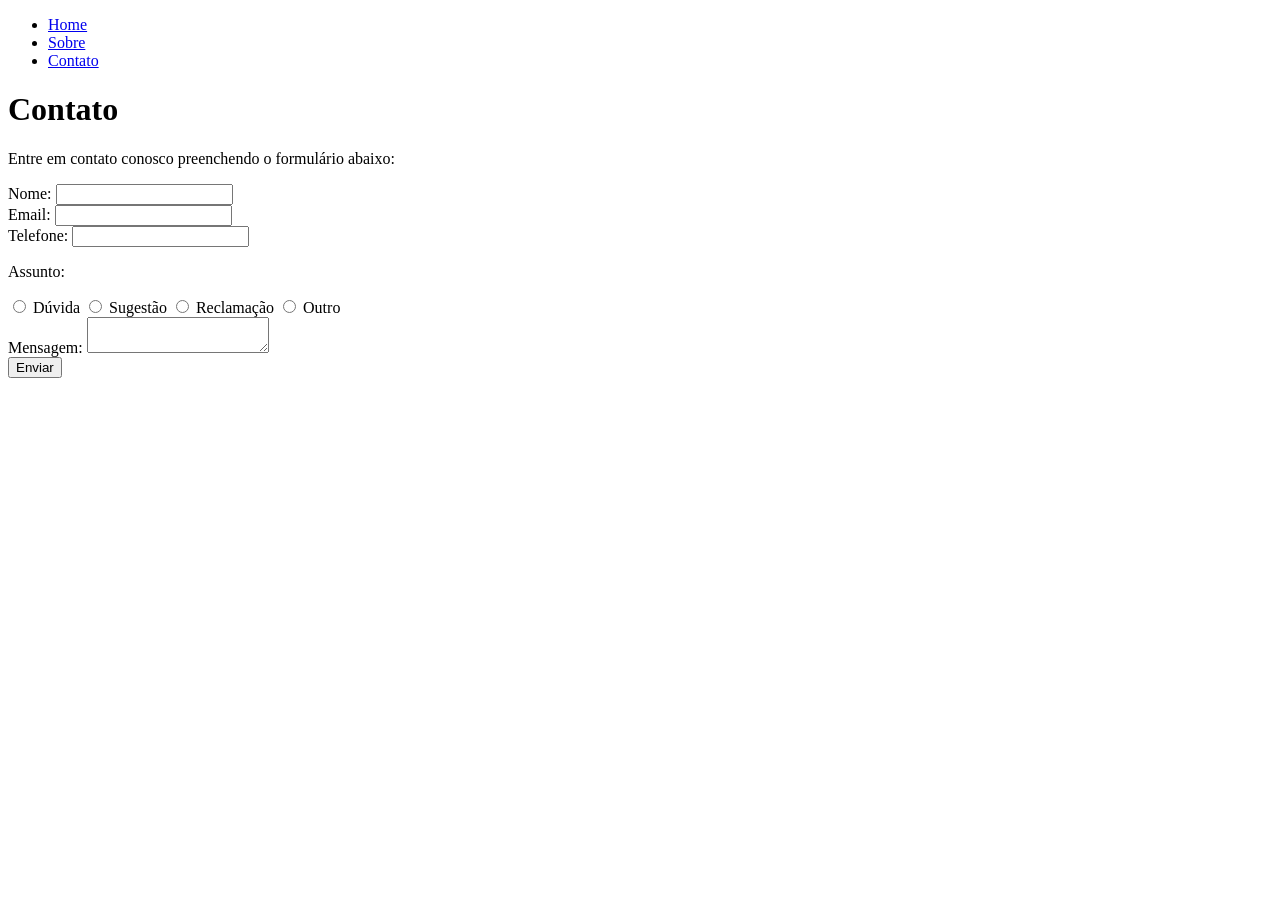
==== contato/index.html @ 91c4dcbe "feat: Criar Página de Contato com Formulário Criação da página de contato com formulário" ====
<!DOCTYPE html>
<html lang="en">
<head>
    <meta charset="UTF-8">
    <meta name="viewport" content="width=device-width, initial-scale=1.0">
    <link rel="stylesheet" href="style.css">
    <title>Contato - Nome do Trabalho</title>
</head>
<body>
    <!--menu de navegação (todos os arquivos HTML terão nas suas páginas)-->
    <!--<header>-->
        <nav class="nav">
        <ul>
            <li><a href="index.html">Home</a></li>
            <li><a href="index.html">Sobre</a></li>
            <li><a href="index.html">Contato</a></li>
        </ul>
    </nav>
    <!--</header>-->
    <main>
        <h1>Contato</h1>
        <p>Entre em contato conosco preenchendo o formulário abaixo:</p>
        <form id="contato">
            <div class="field">
                <label for="nome">Nome:</label>
                <input type="text" id="nome" name="nome" required>
            </div>
            <div class="field">
                <label for="email">Email:</label>
                <input type="email" id="email" name="email" required>
            </div>
            <div class="field">
                <label for="telefone">Telefone:</label>
                <input type="tel" id="telefone" name="telefone" required>
            </div>
            <div class="field">
                <p>Assunto:</p>
                <div class="options">
                    <label><input type="radio" name="assunto" value="Dúvida" required> Dúvida</label>
                    <label><input type="radio" name="assunto" value="Sugestão"> Sugestão</label>
                    <label><input type="radio" name="assunto" value="Reclamação"> Reclamação</label>
                    <label><input type="radio" name="assunto" value="Outro"> Outro</label>
                </div>
            </div>
            <div class="field">
                <label for="mensagem">Mensagem:</label>
                <textarea id="mensagem" name="mensagem" required></textarea>
            </div>
            <button type="submit">Enviar</button>
        </form>

        <!-- área para exibir a resposta após o envio do formulário (inicialmente oculta) 
        <div id="resposta">
            Mensagem enviada com sucesso! Entraremos em contato em breve.
        </div> -->
    </main>
    <script src="script.js"></script>
</body>
</html>
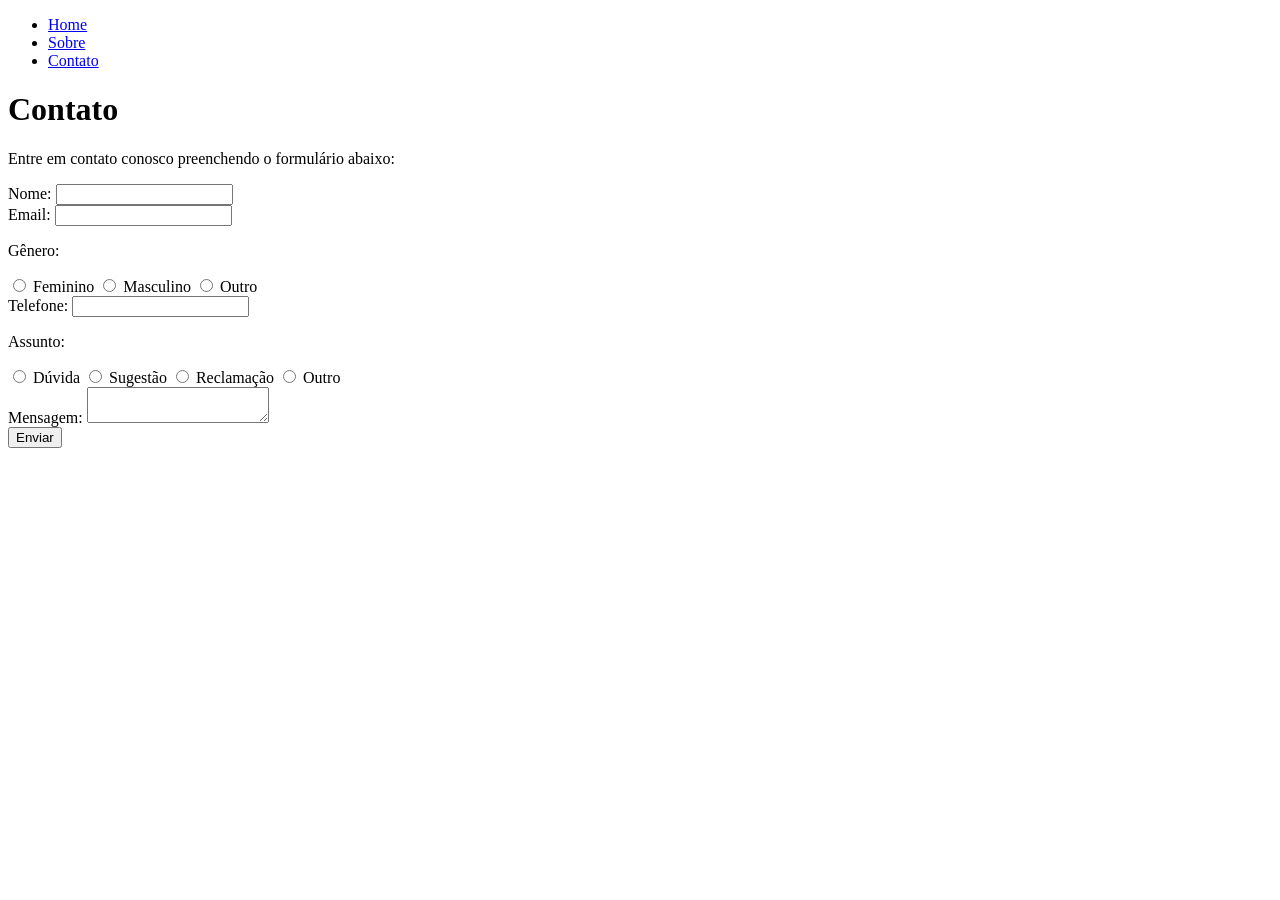
==== commit 35b1c454: "feat. Adição do Campo "Gênero" Adicionar o campo "Gênero", adição de espaços e alteração da linha do" ====
--- a/contato/index.html
+++ b/contato/index.html
@@ -4,11 +4,9 @@
     <meta charset="UTF-8">
     <meta name="viewport" content="width=device-width, initial-scale=1.0">
     <link rel="stylesheet" href="style.css">
-    <title>Contato - Nome do Trabalho</title>
+    <title>Contato</title>
 </head>
 <body>
-    <!--menu de navegação (todos os arquivos HTML terão nas suas páginas)-->
-    <!--<header>-->
         <nav class="nav">
         <ul>
             <li><a href="index.html">Home</a></li>
@@ -16,7 +14,7 @@
             <li><a href="index.html">Contato</a></li>
         </ul>
     </nav>
-    <!--</header>-->
+
     <main>
         <h1>Contato</h1>
         <p>Entre em contato conosco preenchendo o formulário abaixo:</p>
@@ -25,34 +23,43 @@
                 <label for="nome">Nome:</label>
                 <input type="text" id="nome" name="nome" required>
             </div>
+
             <div class="field">
                 <label for="email">Email:</label>
                 <input type="email" id="email" name="email" required>
             </div>
+
+            <div class="field">
+                <p>Gênero:</p>
+                <div class="options">
+                    <label class="op-labels"><input type="radio" name="genero" value="Feminino"required> Feminino</label>
+                    <label class="op-labels"><input type="radio" name="genero" value="Masculino" > Masculino</label>
+                    <label class="op-labels"><input type="radio" name="genero" value="Outro"> Outro</label>
+                </div>
+            </div>
+
             <div class="field">
                 <label for="telefone">Telefone:</label>
                 <input type="tel" id="telefone" name="telefone" required>
             </div>
+
             <div class="field">
                 <p>Assunto:</p>
                 <div class="options">
-                    <label><input type="radio" name="assunto" value="Dúvida" required> Dúvida</label>
-                    <label><input type="radio" name="assunto" value="Sugestão"> Sugestão</label>
-                    <label><input type="radio" name="assunto" value="Reclamação"> Reclamação</label>
-                    <label><input type="radio" name="assunto" value="Outro"> Outro</label>
+                    <label class="op-labels"><input type="radio" name="assunto" value="Dúvida" required> Dúvida</label>
+                    <label class="op-labels"><input type="radio" name="assunto" value="Sugestão"> Sugestão</label>
+                    <label class="op-labels"><input type="radio" name="assunto" value="Reclamação"> Reclamação</label>
+                    <label class="op-labels"><input type="radio" name="assunto" value="Outro"> Outro</label>
                 </div>
             </div>
+
             <div class="field">
                 <label for="mensagem">Mensagem:</label>
                 <textarea id="mensagem" name="mensagem" required></textarea>
             </div>
+
             <button type="submit">Enviar</button>
         </form>
-
-        <!-- área para exibir a resposta após o envio do formulário (inicialmente oculta) 
-        <div id="resposta">
-            Mensagem enviada com sucesso! Entraremos em contato em breve.
-        </div> -->
     </main>
     <script src="script.js"></script>
 </body>
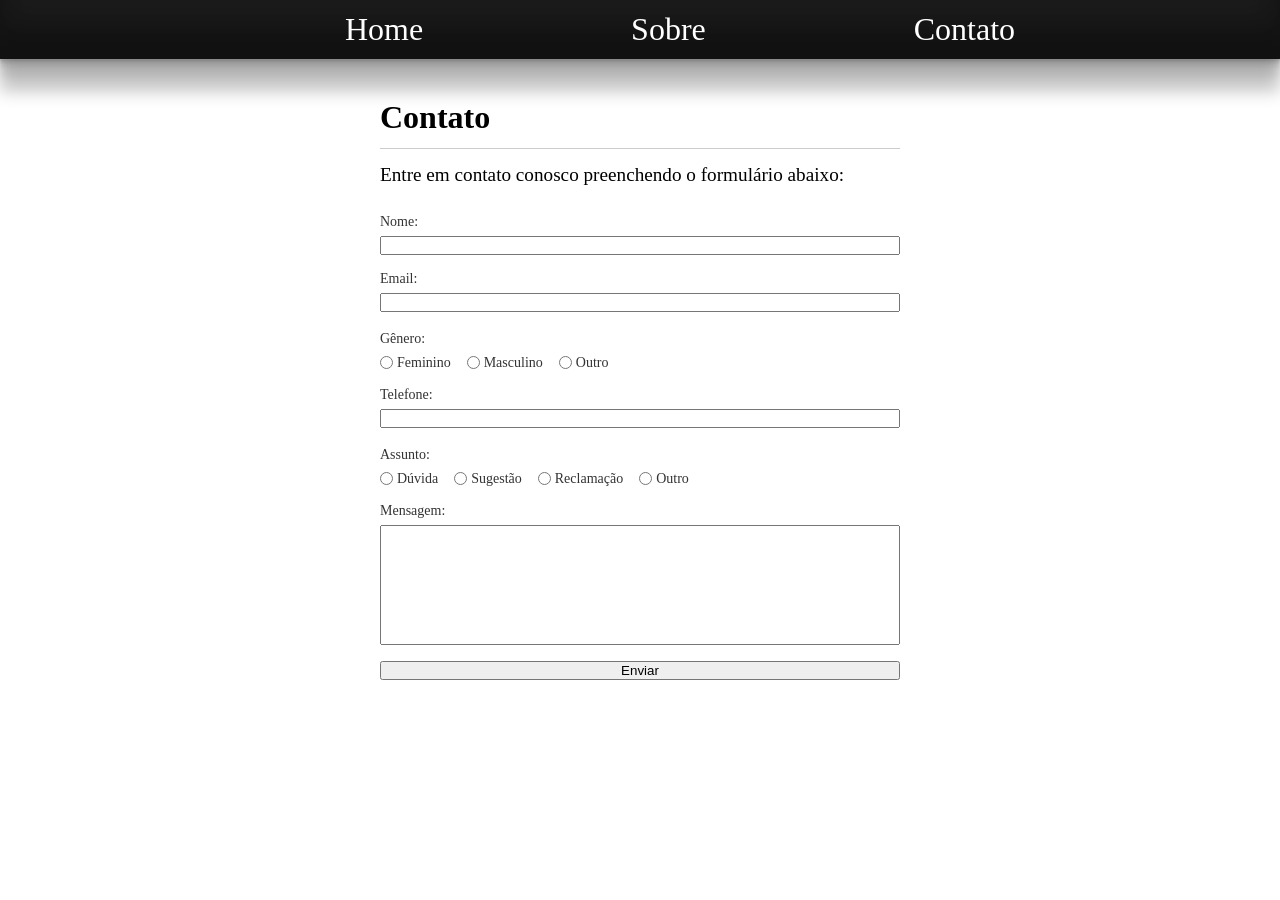
==== commit fc21ed79: "feat: Adição do Arquivo "style.css" Adição do arquivo de CSS e adiciona classes para a lista de nave" ====
--- a/contato/index.html
+++ b/contato/index.html
@@ -8,10 +8,10 @@
 </head>
 <body>
         <nav class="nav">
-        <ul>
-            <li><a href="index.html">Home</a></li>
-            <li><a href="index.html">Sobre</a></li>
-            <li><a href="index.html">Contato</a></li>
+        <ul class="menusPages">
+            <li><a class="linksPage" href="index.html">Home</a></li>
+            <li><a class="linksPage" href="index.html">Sobre</a></li>
+            <li><a class="linksPage" href="index.html">Contato</a></li>
         </ul>
     </nav>
 
--- a/contato/style.css
+++ b/contato/style.css
@@ -0,0 +1,82 @@
+*{
+    margin: 0;
+    padding: 0;
+    box-sizing: border-box;
+}
+/*de nav até .linksPage foi copia e cola da Home*/
+nav{
+    display: flex;
+    flex-direction: row;
+    justify-content: center;
+    align-items: center;
+    width: 100%;
+    height: 3.7rem;
+    background-color: rgba(0, 0, 0, 0.884);
+    box-shadow: rgba(0, 0, 0, 0.116) 0px -23px 25px 0px inset, rgba(0, 0, 0, 0.26) 0px -36px 30px 0px inset, rgba(0, 0, 0, 0.1) 0px -79px 40px 0px inset, rgba(0, 0, 0, 0.06) 0px 2px 1px, rgba(0, 0, 0, 0.09) 0px 4px 2px, rgba(0, 0, 0, 0.09) 0px 8px 4px, rgba(0, 0, 0, 0.09) 0px 16px 8px, rgba(0, 0, 0, 0.24) 0px 32px 16px;
+}
+.menusPages{
+    display: flex;
+    justify-content: center;
+    align-items: center;
+    margin-left: 5rem;
+    gap: 13rem;
+    list-style: none;
+    text-decoration: none;
+    font-size: 2rem;
+}
+.linksPage{
+    text-decoration: none;
+    color: rgb(255, 255, 255);
+}
+/*meu código adiante*/
+main{
+    max-width: 35rem;
+    margin: 2.5rem auto;
+    padding: 0 1.25rem;
+}
+main h1{
+    font-size: 2rem;
+    font-weight: bold;
+    margin-bottom: 0.75rem;
+    padding-bottom: 0.75rem;
+    border-bottom: 1px solid #ccc;
+}
+main p{
+    font-size: 1.2rem;
+    line-height: 1.5;
+    margin-bottom: 1.25rem;
+}
+form#contato{
+    margin-top: 1.5rem;
+    display: flex;
+    flex-direction: column;
+    gap: 1rem;
+}
+.field{
+    display: flex;
+    flex-direction: column;
+    gap: 0.375rem;
+}
+.field label, .field p{
+    font-size: 0.875rem;
+    font-weight: normal;
+    color: #333;
+    margin: 0;
+}
+.field textarea{
+    width: 100%;
+    height: 7.5rem;
+    resize: none;
+}
+.field .options{
+    display: flex;
+    gap: 1rem;
+    flex-wrap: wrap;
+}
+.field .op-labels{
+    display: flex;
+    align-items: center;
+    gap: 0.25rem;
+    font-size: 0.875rem;
+    cursor: pointer;
+}
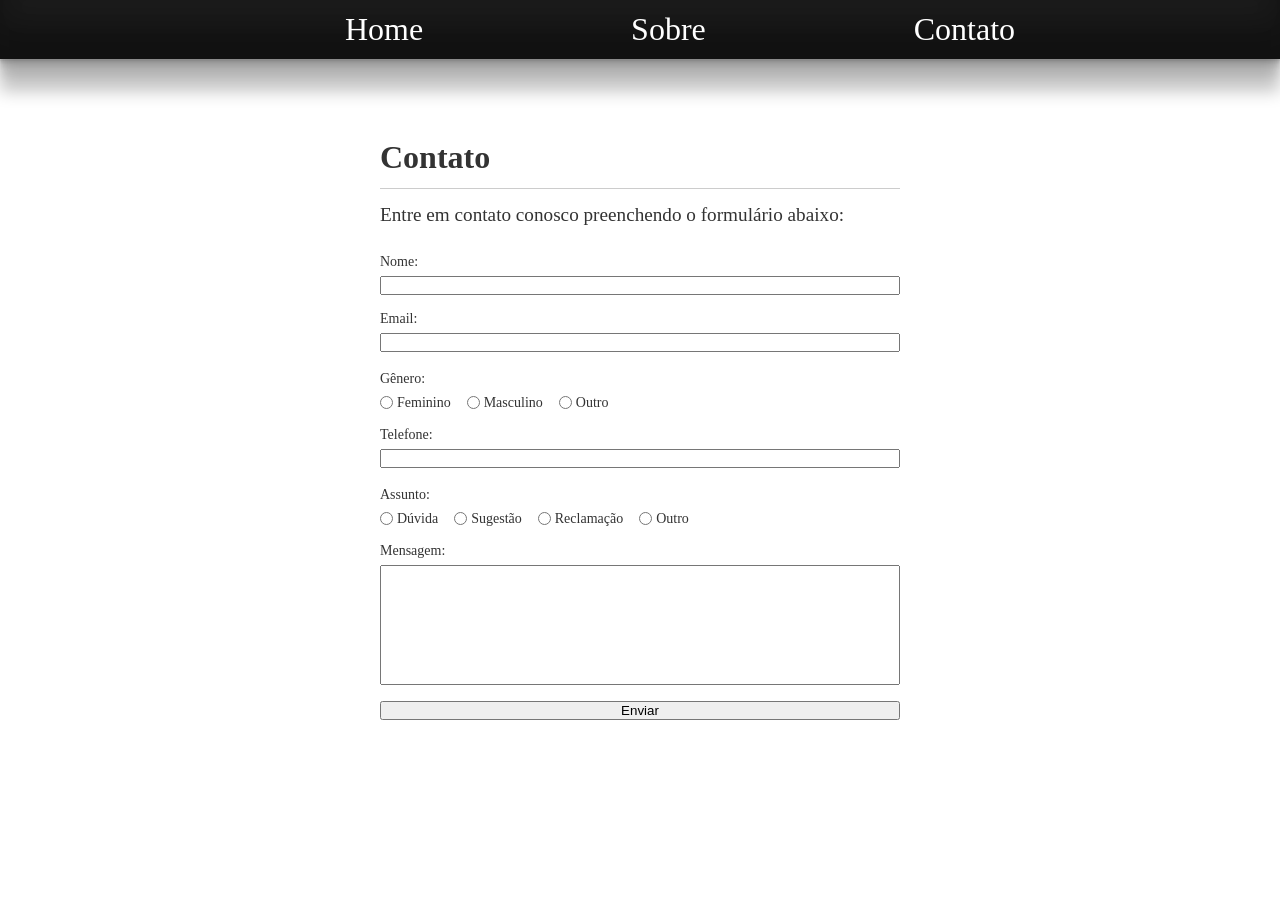
==== commit 1278fd60: "feat: Adição do Arquivo "script.js" Adicionar o arquivo JS para enviar uma resposta após o envio do " ====
--- a/contato/index.html
+++ b/contato/index.html
@@ -58,7 +58,7 @@
                 <textarea id="mensagem" name="mensagem" required></textarea>
             </div>
 
-            <button type="submit">Enviar</button>
+            <button id="button" type="submit">Enviar</button>
         </form>
     </main>
     <script src="script.js"></script>
--- a/contato/style.css
+++ b/contato/style.css
@@ -3,7 +3,7 @@
     padding: 0;
     box-sizing: border-box;
 }
-/*de nav até .linksPage foi copia e cola da Home*/
+
 nav{
     display: flex;
     flex-direction: row;
@@ -28,12 +28,19 @@
     text-decoration: none;
     color: rgb(255, 255, 255);
 }
-/*meu código adiante*/
+
+body{
+    font-size: 0.875rem;
+    color: #333;
+    background-color: #fff;
+}
+
 main{
     max-width: 35rem;
-    margin: 2.5rem auto;
+    margin: 5rem auto;
     padding: 0 1.25rem;
 }
+
 main h1{
     font-size: 2rem;
     font-weight: bold;
@@ -41,38 +48,45 @@
     padding-bottom: 0.75rem;
     border-bottom: 1px solid #ccc;
 }
+
 main p{
     font-size: 1.2rem;
     line-height: 1.5;
     margin-bottom: 1.25rem;
 }
+
 form#contato{
     margin-top: 1.5rem;
     display: flex;
     flex-direction: column;
     gap: 1rem;
 }
+
 .field{
     display: flex;
     flex-direction: column;
     gap: 0.375rem;
 }
+
 .field label, .field p{
     font-size: 0.875rem;
     font-weight: normal;
     color: #333;
     margin: 0;
 }
+
 .field textarea{
     width: 100%;
     height: 7.5rem;
     resize: none;
 }
+
 .field .options{
     display: flex;
     gap: 1rem;
     flex-wrap: wrap;
 }
+
 .field .op-labels{
     display: flex;
     align-items: center;
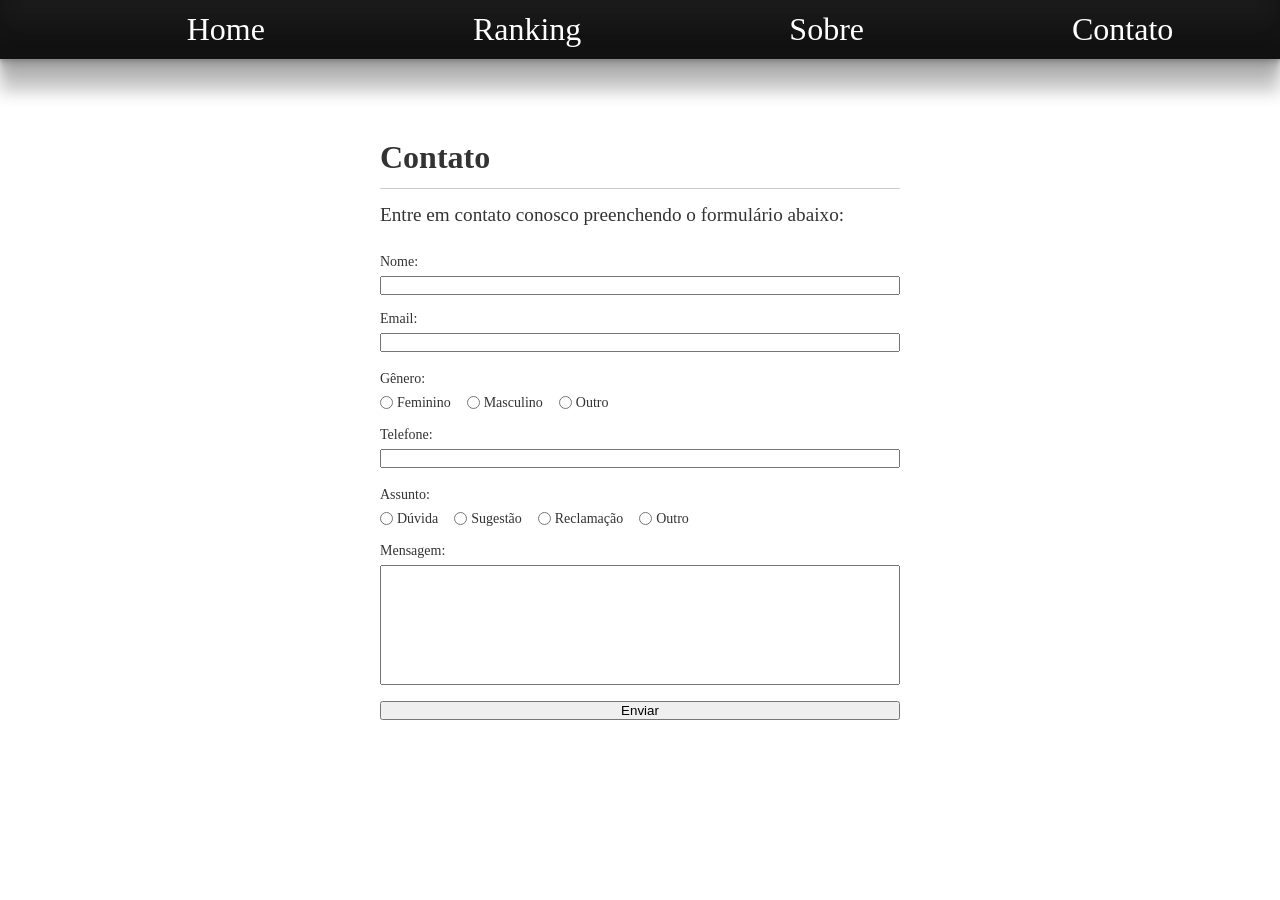
==== commit f6e693d0: "feat: Adição do "index.html" da Página "Ranking" Adiciona o link para acessar a página de ranking" ====
--- a/contato/index.html
+++ b/contato/index.html
@@ -10,6 +10,7 @@
         <nav class="nav">
         <ul class="menusPages">
             <li><a class="linksPage" href="index.html">Home</a></li>
+            <li><a class="linksPage" href="index.html">Ranking</a></li>
             <li><a class="linksPage" href="index.html">Sobre</a></li>
             <li><a class="linksPage" href="index.html">Contato</a></li>
         </ul>
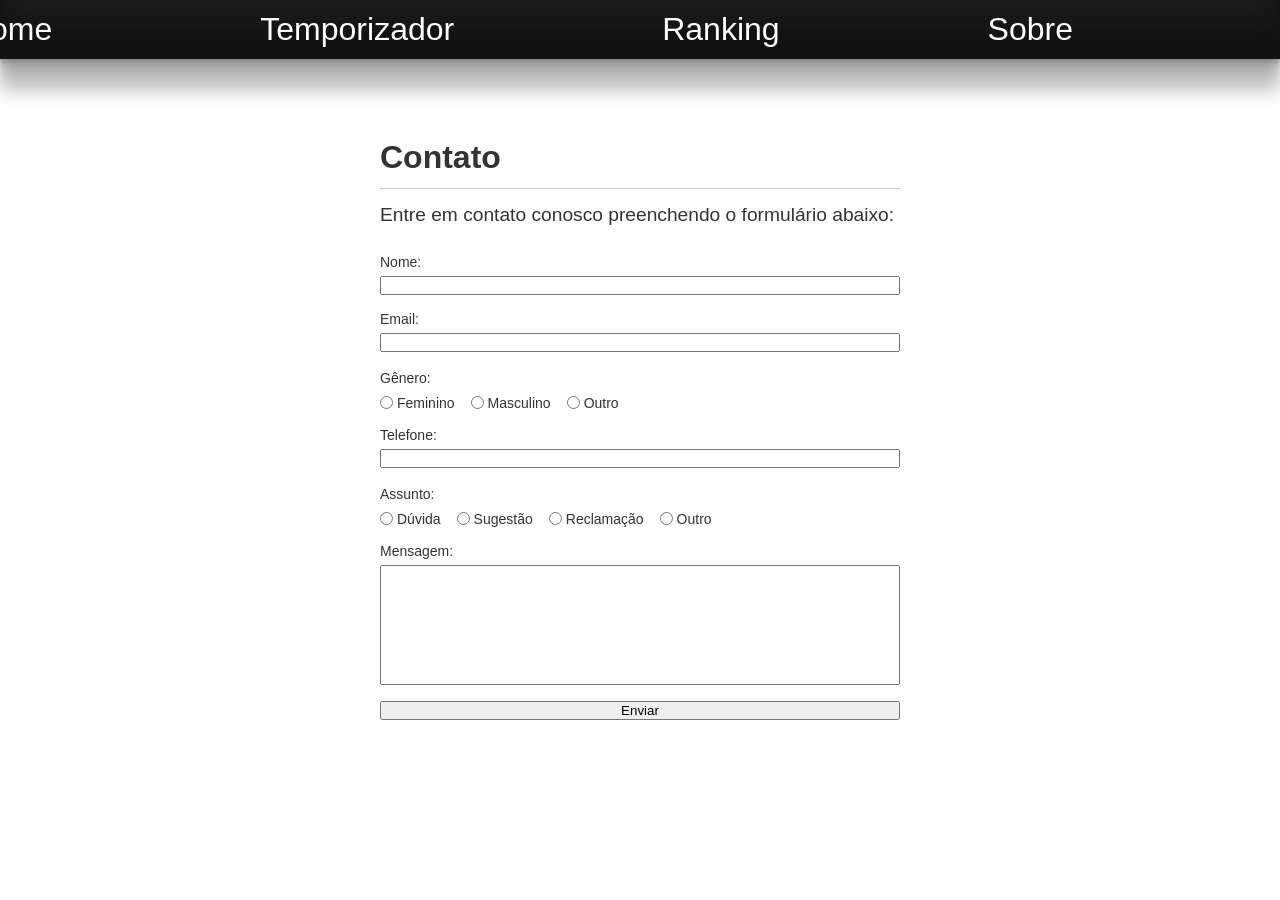
==== commit d58e73b9: "Style: Troca de Fonte de Texto trocar a fonte de texto" ====
--- a/contato/index.html
+++ b/contato/index.html
@@ -10,6 +10,7 @@
         <nav class="nav">
         <ul class="menusPages">
             <li><a class="linksPage" href="index.html">Home</a></li>
+            <li><a class="linksPage" href="index.html">Temporizador</a></li>
             <li><a class="linksPage" href="index.html">Ranking</a></li>
             <li><a class="linksPage" href="index.html">Sobre</a></li>
             <li><a class="linksPage" href="index.html">Contato</a></li>
--- a/contato/style.css
+++ b/contato/style.css
@@ -30,6 +30,7 @@
 }
 
 body{
+    font-family: 'Inter', sans-serif;
     font-size: 0.875rem;
     color: #333;
     background-color: #fff;
